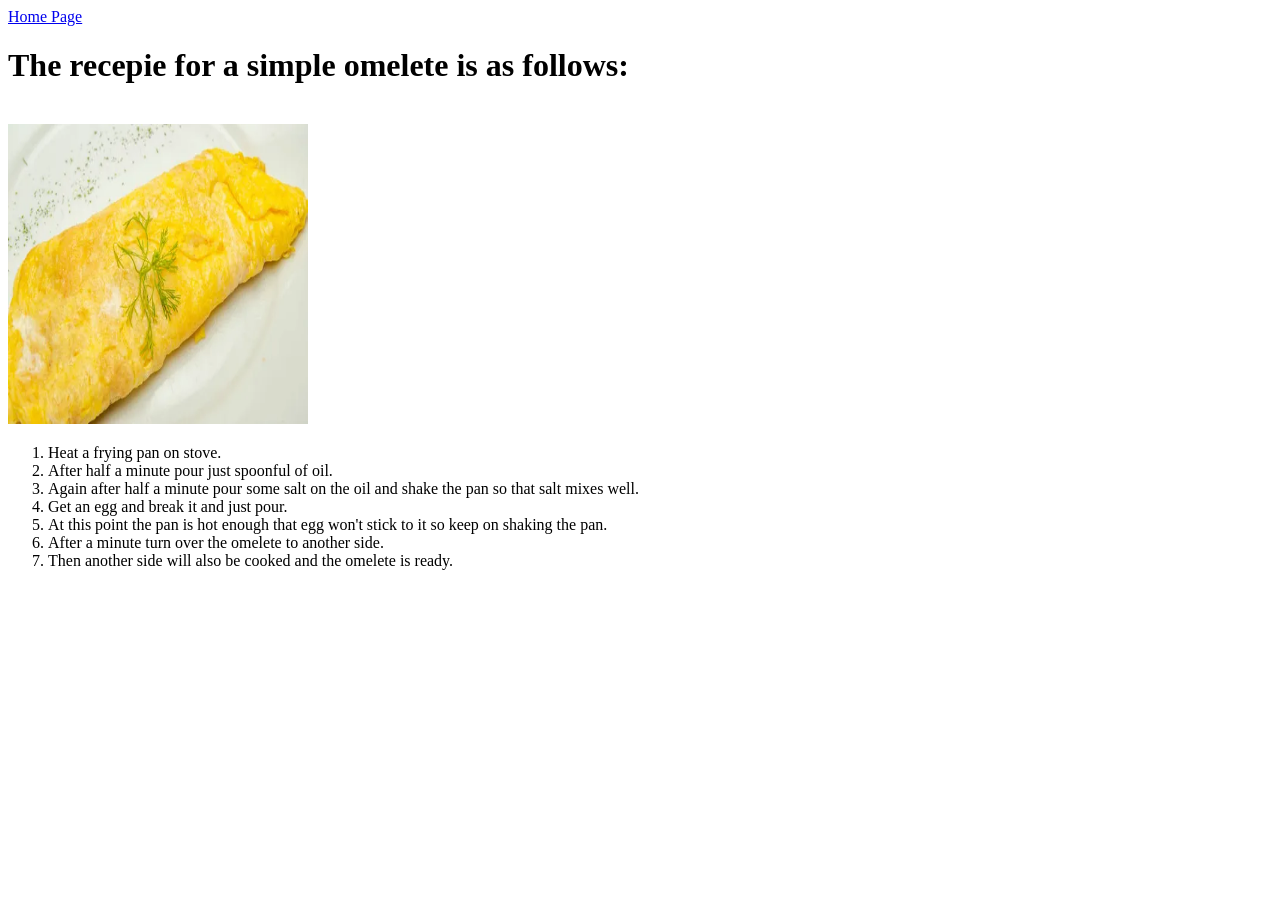
==== recepies/omelete.html @ e1fffe46 "Initial version" ====
<!DOCTYPE html>
<html lang="en">
<head>
    <meta charset="UTF-8">
    <meta name="viewport" content="width=device-width, initial-scale=1.0">
    <title>Omelete</title>
</head>
<body>
    <a href="../index.html">Home Page</a>

    <h1>The recepie for a simple omelete is as follows:</h1>
    <br>
    <img src="../images/omelete.png" alt="A picture of Omelete" height="300px" width="300px">
    <ol>
       <li>Heat a frying pan on stove.</li> 
       <li>After half a minute pour just spoonful of oil.</li>
       <li>Again after half a minute pour some salt on the oil and shake the pan so that salt mixes well.</li>
       <li>Get an egg and break it and just pour.</li>
       <li>At this point the pan is hot enough that egg won't stick to it so keep on shaking the pan.</li>
       <li>After a minute turn over the omelete to another side.</li>
       <li>Then another side will also be cooked and the omelete is ready.</li>
    </ol>
</body>
</html>
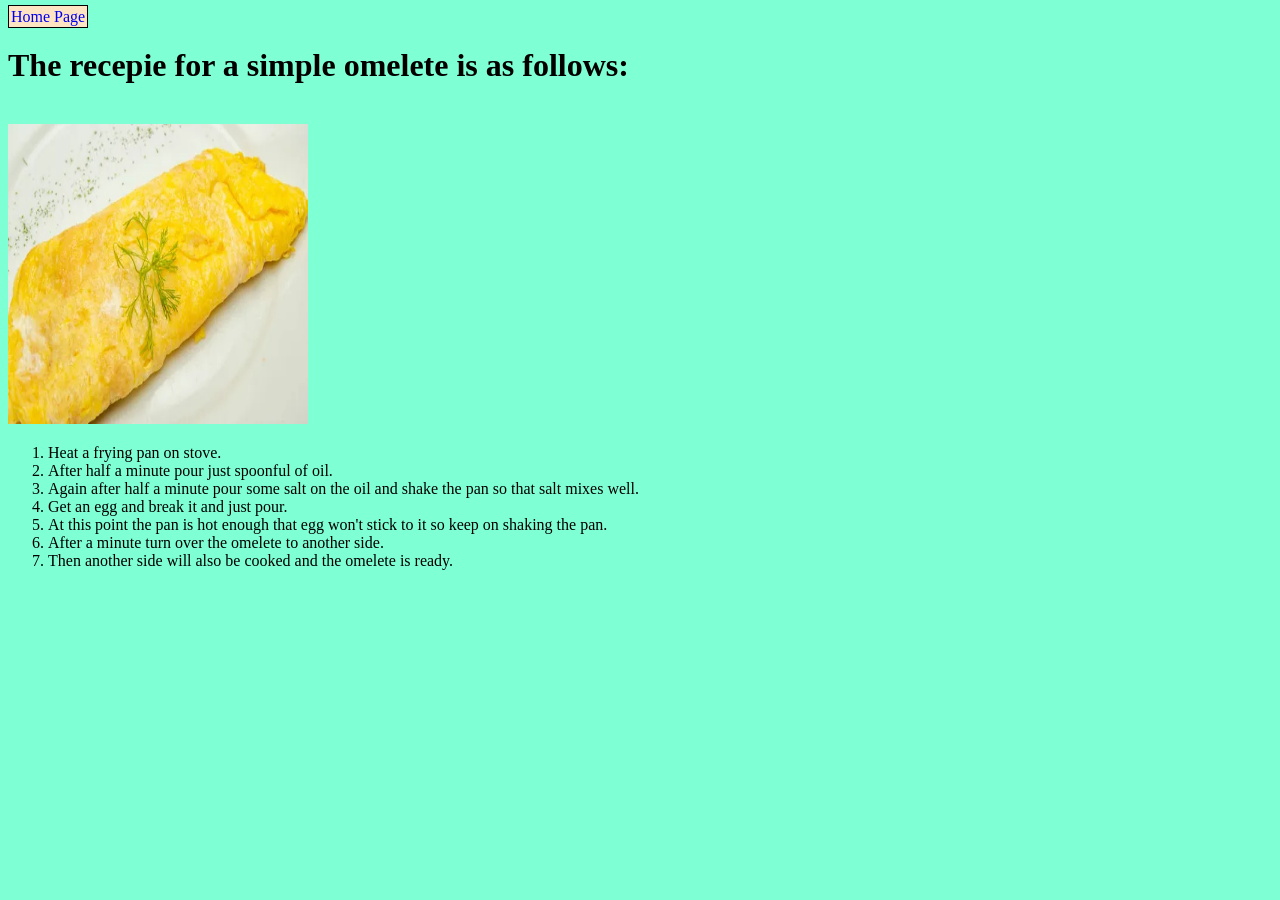
==== commit a832c12e: "Added styles and modified text" ====
--- a/recepies/omelete.html
+++ b/recepies/omelete.html
@@ -4,6 +4,7 @@
     <meta charset="UTF-8">
     <meta name="viewport" content="width=device-width, initial-scale=1.0">
     <title>Omelete</title>
+    <link rel="stylesheet" href="../styles/index.css">
 </head>
 <body>
     <a href="../index.html">Home Page</a>
--- a/styles/index.css
+++ b/styles/index.css
@@ -0,0 +1,11 @@
+body{
+    background-color: aquamarine;
+}
+a {
+    border: 1px solid black ;
+    background-color: bisque;
+    text-decoration: none ;
+    padding: 2px ; 
+   
+
+}
